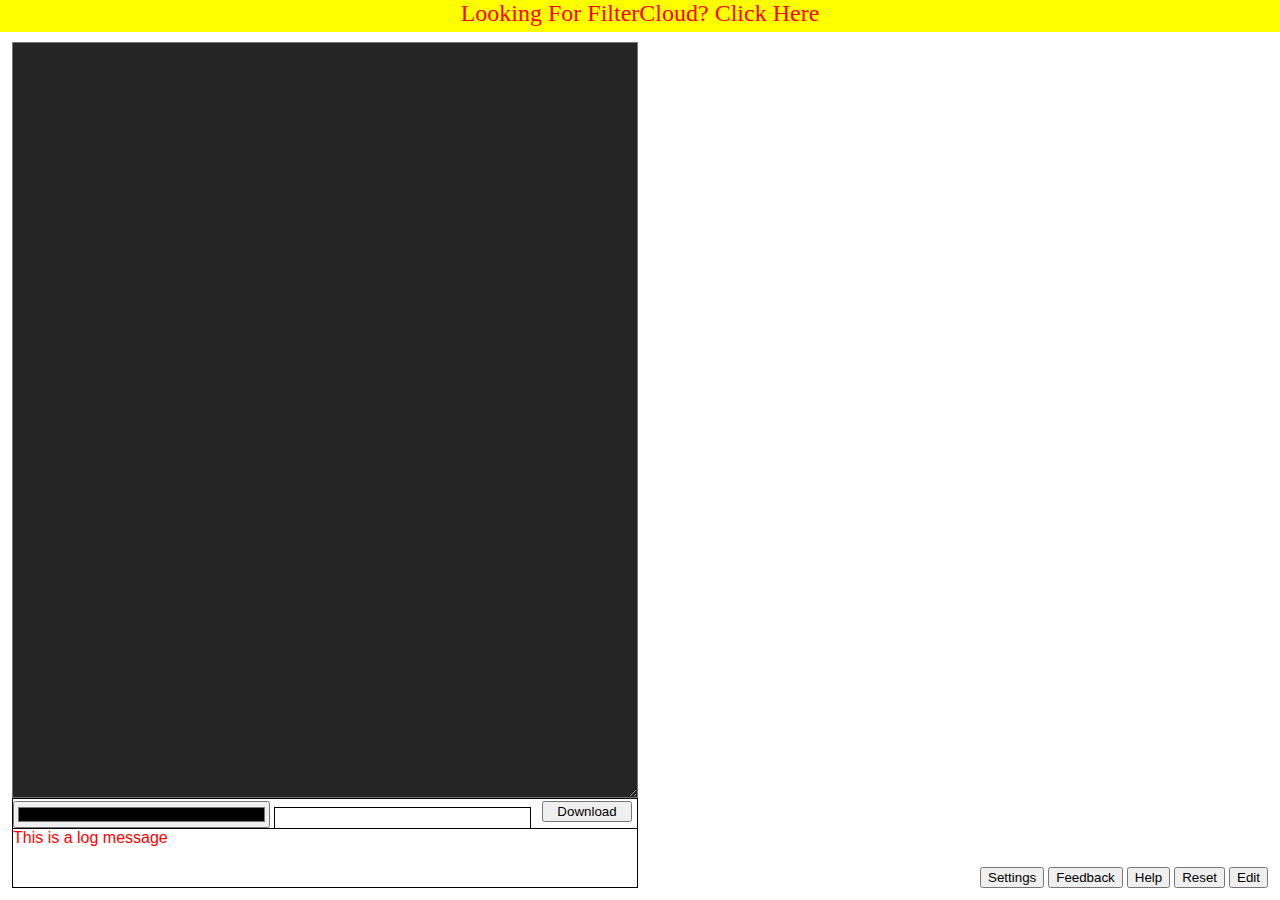
==== poedit.html @ 2a2aec39 "Add MapTier filter, fix clearing of beams and icons" ====
<html>
<head>
<title>PoE Item Filter Debugger</title>
<meta property='og:image' content='https://bschug.github.io/poedit/poedit.png'/>
<meta charset="UTF-8"/>

<link rel="stylesheet" href="css/poedit.css"/>
<link rel="stylesheet" href="css/codemirror.css"/>
<link rel="stylesheet" href="css/theme/bschug.css"/>
<link rel="stylesheet" href="css/theme/elegant.css"/>
<link rel="stylesheet" href="css/theme/neat.css"/>
<link rel="stylesheet" href="css/theme/rubyblue.css"/>
<link rel="stylesheet" href="css/theme/solarized.css"/>
<link rel="stylesheet" href="lib/hint/show-hint.css"/>

<script type="text/javascript" src="lib/codemirror.js"></script>
<script type="text/javascript" src="mode/poe.js"></script>
<script type="text/javascript" src="lib/hint/show-hint.js"></script>
<script type="text/javascript" src="lib/hint/poe-hint.js"></script>
<script type="text/javascript" src="lib/comment/comment.js"></script>
<script type="text/javascript" src="lib/comment/continuecomment.js"></script>
<script type="text/javascript" src="https://code.jquery.com/jquery-2.1.3.min.js"></script>

<script type="text/javascript" src="js/addItemDialog.js"></script>
<script type="text/javascript" src="js/colorpicker.js"></script>
<script type="text/javascript" src="js/initialContent.js"></script>
<script type="text/javascript" src="js/item.js"></script>
<script type="text/javascript" src="js/itemDetails.js"></script>
<script type="text/javascript" src="js/itemsEditor.js"></script>
<script type="text/javascript" src="js/parser.js"></script>
<script type="text/javascript" src="js/pastebin.js"></script>
<script type="text/javascript" src="js/rule.js"></script>
<script type="text/javascript" src="js/settingsDialog.js"></script>
<script type="text/javascript" src="js/urlArgs.js"></script>
<script type="text/javascript" src="js/utils.js"></script>

<script type="text/javascript" src="js/main.js"></script>

<script>
  (function(i,s,o,g,r,a,m){i['GoogleAnalyticsObject']=r;i[r]=i[r]||function(){
  (i[r].q=i[r].q||[]).push(arguments)},i[r].l=1*new Date();a=s.createElement(o),
  m=s.getElementsByTagName(o)[0];a.async=1;a.src=g;m.parentNode.insertBefore(a,m)
  })(window,document,'script','//www.google-analytics.com/analytics.js','ga');

  ga('create', 'UA-67186151-2', 'auto');
  ga('send', 'pageview');

</script>

</head>
<body>
<p id="header"><a href="https://filter.poe.gg/index.html">Looking For FilterCloud? Click Here</a></p>
<div id="main">
 <div id="code-area">
  <div id="code-window-container">
   <!--div id="code-window" contenteditable="true"></div-->
   <textarea id="code-window"></textarea>
  </div>
  <div id="code-toolbar">
    <div id="colorpicker">
	  <form id="RGB-picker">
	    <input type="color" name="colorchooser" id="color-picker" onchange="getRGB();">
        <div id="RGB-color" contenteditable="true"></div>
      </form>
    </div>
    <button id="download-button">Download</button>
  </div>
  <div id="log-window">This is a log message</div>
 </div>
 <div id="items-area"></div>
 <div id="items-editor" contenteditable="true"></div>
 <div id="buttons">
     <button id="settings-button">Settings</button>
     <button id="feedback-button">Feedback</button>
     <button id="help-button">Help</button>
     <button id="reset-button">Reset</button>
     <button id="items-edit-button">Edit</button>
 </div>

<div id="item-details">
    <p data="item-level"><span class="label">Item Level: </span><span class="value">?</span></p>
    <p data="drop-level"><span class="label">Drop Level: </span><span class="value">?</span></p>
    <p data="quality"><span class="label">Quality: </span><span class="value">?</span></p>
    <p data="rarity"><span class="label">Rarity: </span><span class="value">?</span></p>
    <p data="class"><span class="label">Class: </span><span class="value">?</span></p>
    <p data="base-type"><span class="label">Base Type: </span><span class="value">?</span></p>
    <p data="sockets"><span class="label">Sockets: </span><span class="value">?</span></p>
    <p data="identified"><span class="value">(Identified)</span></p>
    <p data="corrupted"><span class="value">(Corrupted)</span></p>
    <p data="influence"><span class="label">(<span class="value"></span>)</span></p>
    <p data="shaped-map"><span class="value">(Shaped Map)</span></p>
    <p data="map-tier"><span class="label">Map Tier: </span><span class="value">?</span></p>
    <p data="explicit-mods"><span class="label">Explicit Mods: </span><ul class="value"></ul></p>
</div>

<div id="additem-dialog">
    <p data="base-type"><span class="label">Base Type: </span><input type="text"></p>
    <p data="class"><span class="label">Class: </span><input type="text"></p>
    <p data="item-level"><span class="label">Item Level: </span><input type="text"></p>
    <p data="drop-level"><span class="label">Drop Level: </span><input type="text"></p>
    <p data="rarity"><span class="label">Rarity: </span>
        <select>
            <option selected>Normal</option>
            <option>Magic</option>
            <option>Rare</option>
            <option>Unique</option>
        </select>
    </p>
    <p data="inventory-size"><span class="label">Size: </span><input type="text"></p>
    <p data="sockets"><span class="label">Sockets: </span><input type="text"></p>
    <p data="quality"><span class="label">Quality: </span><input type="text"></p>
    <p data="corrupted"><span class="label">Corrupted: </span><span class="checkbox-align"><input type="checkbox"></span></p>
    <p data="identified"><span class="label">Identified: </span><span class="checkbox-align"><input type="checkbox">test</span></p>
    <p data="influence"><span class="label">Influence: </span>
        <select>
            <option selected>None</option>
            <option>Shaper</option>
            <option>Elder</option>
        </select>
    </p>
    <p data="shaped-map"><span class="label">Shaped Map: </span><span class="checkbox-align"><input type="checkbox"></span></p>
    <p data="map-tier"><span class="label">Map Tier: </span><input type="text"></p>
    <p data="explicit-mods"><span class="label">Explicit Mods: </span><input type="text"></p>

    <p data="name"><span class="label">Name: </span><input type="text"></p>
    <p><button id="additem-cancel-button">Cancel</button> <button id="additem-ok-button">OK</button></p>
</div>

<div id="settings-dialog">
    <!--h1>Settings</h1-->
    <h2>Editor Settings</h2>
    <p><span>Color Scheme</span><select id="editor-settings-colorscheme"></select></p>
    <p><span>Auto-indent while typing</span><input id="editor-settings-autoindent" type="checkbox"></input></p>
    <p><span>Line Numbers</span><input id="editor-settings-linenumbers" type="checkbox"></input></p>

    <h2>Item Settings</h2>
    <p><span>Item Set</span><select id="item-settings-itemset"></select></p>

    <p><button id="settings-dialog-close">Close</button></p>
</div>

<div id="help-window">
    <h1>Using Item Filters</h1>
    <p>Simply save your script to a file with the extension <b>".filter"</b> in
        <b>Documents\My Games\Path of Exile</b>.<br>
        Then you open the options menu in the game, switch to the UI tab and scroll all
        the way down to the Item Filter setting where you can select your filter in the
        dropdown list.
        You also need to enable the Always Highlight option, otherwise the game will always hide
        all items by default.
        Pressing Alt will show all items that were hidden by the item filter.
    </p>
    <h1>Helpful Links</h1>
    <p><a href="http://www.pathofexile.com/forum/view-thread/1260664">Detailed Tutorial by davros70</a></p>
    <p><a href="http://www.pathofexile.com/forum/view-thread/1235695">Script Reference</a></p>
    <p><a href="http://pastebin.com/S5h8bNjv">Item Classes and Base Types</a></p>
    <p><a href="http://www.reddit.com/r/pathofexile/comments/31b1ue/default_color_values_for_your_item_filters/cpzziji">In-Game Color Values</a></p>
    <p><a href="https://www.youtube.com/watch?v=cHUJUygz-l8">Video of the Alert Sounds</a></p>
    <br>
    <h1>Tips</h1>
    <list>
        <li>Press Ctrl+Shift+C to comment / uncomment the selected lines.</li>
        <li>Press Ctrl+Space on an empty line to show a list of available commands.</li>
        <li>Hold down Alt to show hidden items.</li>
        <li>Move the mouse over an item to show the rule that shows or hides it.</li>
        <li>Color values can have a fourth number for opacity, ranging from 0 = fully transparent to 255 = fully opaque.</li>
    </list>
    <br>
    <h1>Changing the Item Set</h1>
    <list>
        <li>Press the <img src="img/plus.png" class="inline"></img> icon in the item list to add new items.</li>
        <li>Right-click an item to delete it.</li>
        <li>Press the Reset button to load the default item set.</li>
        <li>Press the Edit button to modify the item list directly as JSON (this way you can copy/paste it).</li>
        <li>If you want to add a lot of items, the keyboard shortcuts come in handy: Ctrl+I opens the Add Item dialog, Tab/Shift+Tab selects the next/previous input field, and Enter closes the dialog and adds the item.</li>
    </list>
    <br>
    <h1>Pastebin Integration</h1>
    <p>You can share your script with others using <a href="http://pastebin.com">Pastebin</a>.
        To do this, upload it to pastebin and look at the url of that paste.
        It will look like <a href="http://pastebin.com/uHyVQ7Ti" class="url">http://pastebin.com/<span class="highlight">uHyVQ7Ti</span></a>.<br>
        Copy the pastebin id found at the end of that url and append it to the poedit url like this:
        <a href="http://bschug.github.io/poedit/poedit.html#uHyVQ7Ti" class="url">http://bschug.github.io/poedit/poedit.html#<span class="highlight">uHyVQ7Ti</span></a>.<br>
        This link will automatically display the content of your pastebin in the script window.
    </p>
    <p>You can also share custom items sets like this. If your item definition is stored at
       <a href="http://pastebin.com/19mWjnKb" class="url">http://pastebin.com/<span class="highlight2">19mWjnKb</span></a>,
       then <a href="http://bschug.github.io/poedit/poedit.html#items=19mWjnKb" class="url">http://bschug.github.io/poedit/poedit.html#<span class="highlight2">items=19mWjnKb</span></a>
       will create a version of the preview tool that uses your item set.
    </p>
    <p>You can combine script and item pastebins by separating them with a comma:
       <a href="http://bschug.github.io/poedit/poedit.html#xu2fiBCm,items=19mWjnKb" class="url">http://bschug.github.io/poedit/poedit.html#<span class="highlight">xu2fiBCm</span>,<span class="highlight2">items=19mWjnKb</span></a>
    </p>
    <p>Note that the pastebin integration requires an actual reload of the page to work, so if you're playing around with this feature
       and it seems like the page is not reloading or applying your changes correctly, try pressing F5 or opening it in a new tab.
       This is a problem only when you are editing the url in your browser's address bar while the page is open. Clicking the link
       should always work as expected.
    </p>
    <h1>Contact</h1>
    <p><a href="http://www.pathofexile.com/forum/view-thread/1239574/page/1">Forum Thread</a></p>
    <p><a href="http://www.reddit.com/u/bschug">Reddit</a></p>
    <p><a href="http://github.com/bschug/poedit/issues">GitHub</a></p>
</div>

<script type='text/javascript'>
getRGB();
PoEdit.init();
</script>

</body>
</html>
---- css/poedit.css ----
/* font definitions */

@font-face {
	font-family: Fontin;
	src: url(../fontin-smallcaps-webfont.woff);
}

/* positioning */

#header {
	position: absolute;
	margin: 0px;
	padding: 0px;
	text-align: center;

	left: 0px;
	right: 0px;
	top: 0px;
	height: 32px;
	
	background-color: yellow;
}

#header > a {
	color: red;
	font-family: Fontin;
	font-size: 24px;
	text-decoration: None;
	text-align: center;
}

#main {
	position: absolute;
	margin: 10px;

	left: 0px;
	right: 0px;
	top: 30px;
	bottom: 0px;
}

#code-area {
	position: absolute;
	margin: 2px;

	left: 0px;
	right: 50%;
	top: 0px;
	bottom: 0px;
}

#code-window-container {
	position: absolute;

	left: 0px;
	right: 0px;
	top: 0px;
	bottom: 0px;
	padding-bottom: 90px;
}

#code-window {
	position: relative;
	width: 100%;
	height: 100%;
}

#log-window {
	position: absolute;
	height: 60px;

	left: 0px;
	right: 0px;
	bottom: 0px;
}

#items-area {
	position: absolute;
	margin: 2px;

	left: 50%;
	right: 0px;
	top: 0px;
	bottom: 0px;
}

#items-editor {
	position: absolute;
	margin: 2px;

	left: 50%;
	right: 0px;
	top: 0px;
	bottom: 0px;

	display: none; /* initially hidden */
}

#items-editor > p {
	margin: 1px 5px;
}

#help-window {
	position: absolute;
	margin: 2px;
	z-index: 0;
	overflow-y: scroll;

	left: 50%;
	right: 0px;
	top: 0px;
	bottom: 0px;

	display: none; /* initially hidden */
}

#buttons {
	position: absolute;
	margin: 2px;
	bottom: 0px;
	right: 0px;
	z-index: 100;
}

#buttons > button {
	display: inline-block;
	margin: 0px;
}

#code-toolbar {
	position: absolute;
	height: 30px;
	left: 0px;
	right: 0px;
	bottom: 60px;
}

#colorpicker {
	position: absolute;
	height: 30px;
	left: 0px;
	right: 100px;
}

#download-button {
	position: absolute;
	width: 90px;
	right: 5px;
}

#RGB-color {
	height: 22px;
	margin: 2px 0px 1px 0px;
}
/* code editor style */

#code-window {
	padding: 3px;
	background-color: #252525;
	color: #ddddaa;
	font-weight: bold;
	font-family: monospace;
	overflow-y: scroll;
}

#log-window {
	background-color: white;
	border: 1px solid black;
	overflow-y: scroll;

	font-family: sans-serif;
	color: red;
}

#code-window > .code-error {
	color: red;
}

#code-window > .code-comment {
	color: rgb(0, 200, 0);
	font-style: italic;
}

.highlighted {
	background-color: rgba(255, 255, 255, 0.25);
}

#code-toolbar {
	padding: 2px 0px 0px 2px;
	background-color: white;
	border: 1px solid black;
	border-bottom: none;
}

#RGB-picker > input {
	width: 49%;
}

#RGB-color {
	display: inline-block;
	width: 49%;
	border: 1px solid black;
	font-family: sans-serif;
}

/* intellisense */

#intellisense {
	position: absolute;
	display: none;

	border: 1px solid grey;
	background-color: rgba(0, 0, 0, 0.75);
}

#intellisense > p {
	font-family: monospace;
	font-weight: bold;
	color: white;
	margin: 0px;
	padding: 0px 5px;
}

#intellisense > p.selected {
	background-color: rgba(220, 180, 80, 0.75);
}

/* items area style */

#items-area {
	background-image: url("../img/background.jpg");
	background-size: cover;
	background-position: center;
}

.item-container {
	display: inline-block;
	margin: 2px;
}

.hidden-item-container {
	display: inline-block;
	margin: 2px;
}

.hidden-item-container:hover {
	border: 1px dashed grey;
}

.item {
    position: relative;
	margin: 0px;
	padding: 1px 6px;
	background-color: rgba(0, 0, 0, 0.75);
}

.item > span {
	display: inline-block;
	margin: 0px;
	margin-top: -2px;
	padding: 0px;
	text-align: center;
	vertical-align: middle;

	color: white;
	font-family: Fontin;
	font-size: 17.5px;

	cursor: default;
}

.item > .influence-none {
    display: none;
}
.item > .influence-shaper {
    color: red;
    margin-right: 3px;
}
.item > .influence-elder {
    color: red;
    margin-right: 3px
}

.item > .sockets {
	position: relative;
	display: inline-block;
	width: 10px;
	height: 16px;
	margin-left: 2px;
	margin-top: -5px;
	vertical-align: middle;
}

.item > .sockets > .socket {
	position: absolute;
	z-index: 5;
	width: 4px;
	height: 4px;
	/* position and color is set by script */
}

.item > .sockets > .link-vertical {
	position: absolute;
	z-index: 10;
	width: 2px;
	height: 4px;
	background-color: white;
	/* position is set by script */
}

.item > .sockets > .link-horizontal {
	position: absolute;
	z-index: 10;
	width: 4px;
	height: 2px;
	background-color: white;
	/* position is set by script */
}

.item > .beam {
    position: absolute;
    width: 40px;
    height: 60px;
    left: 50%;
    margin-left: -20px;
    bottom: -10px;
}

/* item details */

#item-details {
	display: none; /* this is set to block by script */
	position: absolute;
	margin: 0px;
	z-index: 20;
	/* position is also set by script */

	border: 1px solid white;
	background-color: rgba(0, 0, 0, 0.75);

	font-family: Fontin;
	font-size: 15px;
}

#item-details > p {
	margin: 0px 5px;
}

#item-details > p > .label {
	color: #aaaaaa;
}

#item-details > p > .value {
	color: white;
}

/* add item dialog */

#additem-dialog {
	display: none; /* this is set to block by script */
	position: absolute;
	padding: 5px;
	margin: 0px;
	z-index: 30;
	/* position is also set by script */

	border: 1px solid white;
	background-color: rgba(0, 0, 0, 0.75);
	box-shadow: 0px 0px 15px #888;

	font-family: Fontin;
	font-size: 15px;
}

#additem-dialog > p {
	margin: 1px 0px 2px 0px;
	text-align: right;
}

#additem-dialog > p > .label {
	color: #aaaaaa;
}

#additem-dialog > p > .value {
	color: white;
}

#additem-dialog > p > input[type=text] {
	width: 170px;
}
#additem-dialog > p > .checkbox-align {
	width: 170px;
	margin: 0px;
	padding: 0px;
	text-align: left;
	display: inline-block;
}
#additem-dialog > p > select {
	width: 170px;
}

@keyframes additem-button-anim {
	from { opacity: 1.0 }
	to { opacity: 0.7 }
}

#additem-button {
	animation-name: additem-button-anim;
	animation-duration: 1s;
	animation-direction: alternate;
	animation-iteration-count: infinite;
	animation-timing-function: ease-in-out;
}

/* items editor */

#items-editor {
	padding: 3px;
	background-color: white;
	color: black;
	font-family: monospace;
	overflow-y: scroll;
}

/* help window */

#help-window {
	padding: 3px 10px;
	background-color: #252525;
	color: #ddddaa;
	font-family: sans-serif;
	font-size: 16px;
}

#help-window > h1 {
	font-family: Fontin;
}

#help-window > p {
	padding: 2px 10px;
}

#help-window li {
	padding: 5px;
}

#help-window a:link { color: rgb(250, 150, 50); }
#help-window a:visited { color: rgb(250, 150, 50); }

#help-window .url { font-style: italic; }
#help-window .url .highlight { font-weight: bold; color: red; }
#help-window .url .highlight2 { font-weight: bold; color: green; }

#help-window img.inline { display:inline-block; }

/* settings dialog */

#settings-dialog {
	display:none;

	position:absolute;
	left:50%;
	top:50%;
	width:300px;
	height:230px;
	margin-left:-150px;
	margin-top:-200px;
	z-index: 1000;

	border:2px solid black;
	box-shadow: 0px 0px 15px #888;
	background-color: white;
	color: black;
	font-family: Tahoma,Verdana,Arial,sans-serif;
}

#settings-dialog > h1 {
	padding:0px 0px 2px 5px;
	margin:0px;
	font-size: 16pt;
	background-color: grey;
}

#settings-dialog > h2 {
	padding:10px 0px 2px 5px;
	margin:0px;
	font-size: 14pt;
}

#settings-dialog > p {
	padding:0px 0px 2px 5px;
	margin:5px;
}

#settings-dialog select {
	width:50%;
	float:right;
}

#settings-dialog input {
	float:right;
}

#settings-dialog button {
	float:right;
	margin:10px 2px 2px 2px;
}

/* debug button */

#manual-update-button {
	position: absolute;
	left: 50%;
	margin-left: -40px;
	z-index: 100;
	display: none;
}

/* generic stuff */

* { box-sizing: border-box; }
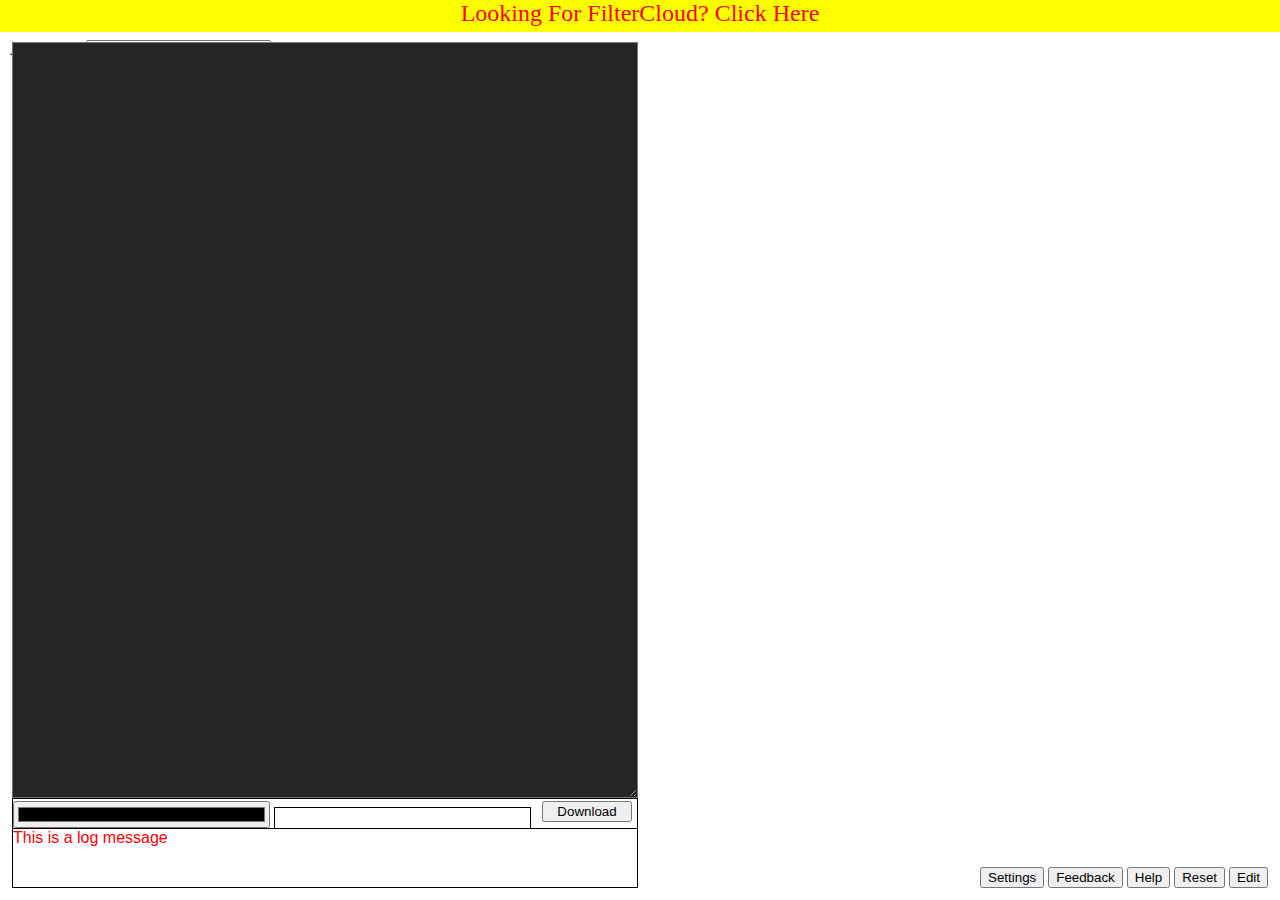
==== commit 5636024a: "Add new Continue-mode highlighting to Tips section" ====
--- a/poedit.html
+++ b/poedit.html
@@ -69,6 +69,7 @@
  </div>
  <div id="items-area"></div>
  <div id="items-editor" contenteditable="true"></div>
+ <div id="area-level-form">Area Level:<input id="area-level-input" type="number" value="1"></div>
  <div id="buttons">
      <button id="settings-button">Settings</button>
      <button id="feedback-button">Feedback</button>
@@ -84,17 +85,23 @@
     <p data="rarity"><span class="label">Rarity: </span><span class="value">?</span></p>
     <p data="class"><span class="label">Class: </span><span class="value">?</span></p>
     <p data="base-type"><span class="label">Base Type: </span><span class="value">?</span></p>
+    <p data="prophecy-name"><span class="label">Prophecy: </span><span class="value">?</span></p>
     <p data="sockets"><span class="label">Sockets: </span><span class="value">?</span></p>
     <p data="identified"><span class="value">(Identified)</span></p>
     <p data="corrupted"><span class="value">(Corrupted)</span></p>
     <p data="influence"><span class="label">(<span class="value"></span>)</span></p>
+    <p data="fractured-item"><span class="value">(Fractured)</span></p>
+    <p data="synthesised-item"><span class="value">(Synthesised)</span></p>
     <p data="shaped-map"><span class="value">(Shaped Map)</span></p>
     <p data="map-tier"><span class="label">Map Tier: </span><span class="value">?</span></p>
+    <p data="gem-level"><span class="label">Gem Level: </span><span class="value">?</span></p>
+    <p data="stack-size"><span class="label">Stack Size: </span><span class="value">?</span></p>
     <p data="explicit-mods"><span class="label">Explicit Mods: </span><ul class="value"></ul></p>
 </div>
 
 <div id="additem-dialog">
     <p data="base-type"><span class="label">Base Type: </span><input type="text"></p>
+    <p data="prophecy"><span class="label">Prophecy: </span><input type="text"></p>
     <p data="class"><span class="label">Class: </span><input type="text"></p>
     <p data="item-level"><span class="label">Item Level: </span><input type="text"></p>
     <p data="drop-level"><span class="label">Drop Level: </span><input type="text"></p>
@@ -111,19 +118,22 @@
     <p data="quality"><span class="label">Quality: </span><input type="text"></p>
     <p data="corrupted"><span class="label">Corrupted: </span><span class="checkbox-align"><input type="checkbox"></span></p>
     <p data="identified"><span class="label">Identified: </span><span class="checkbox-align"><input type="checkbox">test</span></p>
-    <p data="influence"><span class="label">Influence: </span>
-        <select>
-            <option selected>None</option>
-            <option>Shaper</option>
-            <option>Elder</option>
-        </select>
-    </p>
+    <p data="influence"><span class="label">Influence: </span><input type="text"></p>
+    <p data="fracturedItem"><span class="label">Fractured: </span><span class="checkbox-align"><input type="checkbox"></span></p>
+    <p data="synthesisedItem"><span class="label">Synthesised: </span><span class="checkbox-align"><input type="checkbox"></span></p>
     <p data="shaped-map"><span class="label">Shaped Map: </span><span class="checkbox-align"><input type="checkbox"></span></p>
+    <p data="blighted-map"><span class="label">Blighted Map: </span><span class="checkbox-align"><input type="checkbox"></span></p>
     <p data="map-tier"><span class="label">Map Tier: </span><input type="text"></p>
+    <p data="gem-level"><span class="label">Gem Level: </span><input type="text"></p>
+    <p data="stack-size"><span class="label">Stack Size: </span><input type="text"></p>
     <p data="explicit-mods"><span class="label">Explicit Mods: </span><input type="text"></p>
 
     <p data="name"><span class="label">Name: </span><input type="text"></p>
-    <p><button id="additem-cancel-button">Cancel</button> <button id="additem-ok-button">OK</button></p>
+    <p>
+        <span class="label">Show Obsolete <input type="checkbox" id="show-hidden-stats-checkbox" checked="false"></span>
+        <button id="additem-cancel-button">Cancel</button>
+        <button id="additem-ok-button">OK</button>
+    </p>
 </div>
 
 <div id="settings-dialog">
@@ -163,6 +173,7 @@
         <li>Press Ctrl+Space on an empty line to show a list of available commands.</li>
         <li>Hold down Alt to show hidden items.</li>
         <li>Move the mouse over an item to show the rule that shows or hides it.</li>
+        <li>Hold down Alt while hovering over an item to show all rules that affect this item (when using Continue).</li>
         <li>Color values can have a fourth number for opacity, ranging from 0 = fully transparent to 255 = fully opaque.</li>
     </list>
     <br>
--- a/css/poedit.css
+++ b/css/poedit.css
@@ -269,16 +269,9 @@
 	cursor: default;
 }
 
-.item > .influence-none {
-    display: none;
-}
-.item > .influence-shaper {
-    color: red;
+.item > .influence {
     margin-right: 3px;
-}
-.item > .influence-elder {
-    color: red;
-    margin-right: 3px
+    height: 16px;
 }
 
 .item > .sockets {
@@ -319,11 +312,16 @@
 
 .item > .beam {
     position: absolute;
-    width: 40px;
-    height: 60px;
     left: 50%;
     margin-left: -20px;
     bottom: -10px;
+}
+
+.item > .mapIcon {
+    position: absolute;
+    left: 50%;
+    margin-left: 30px;
+    bottom: 0px;
 }
 
 /* item details */
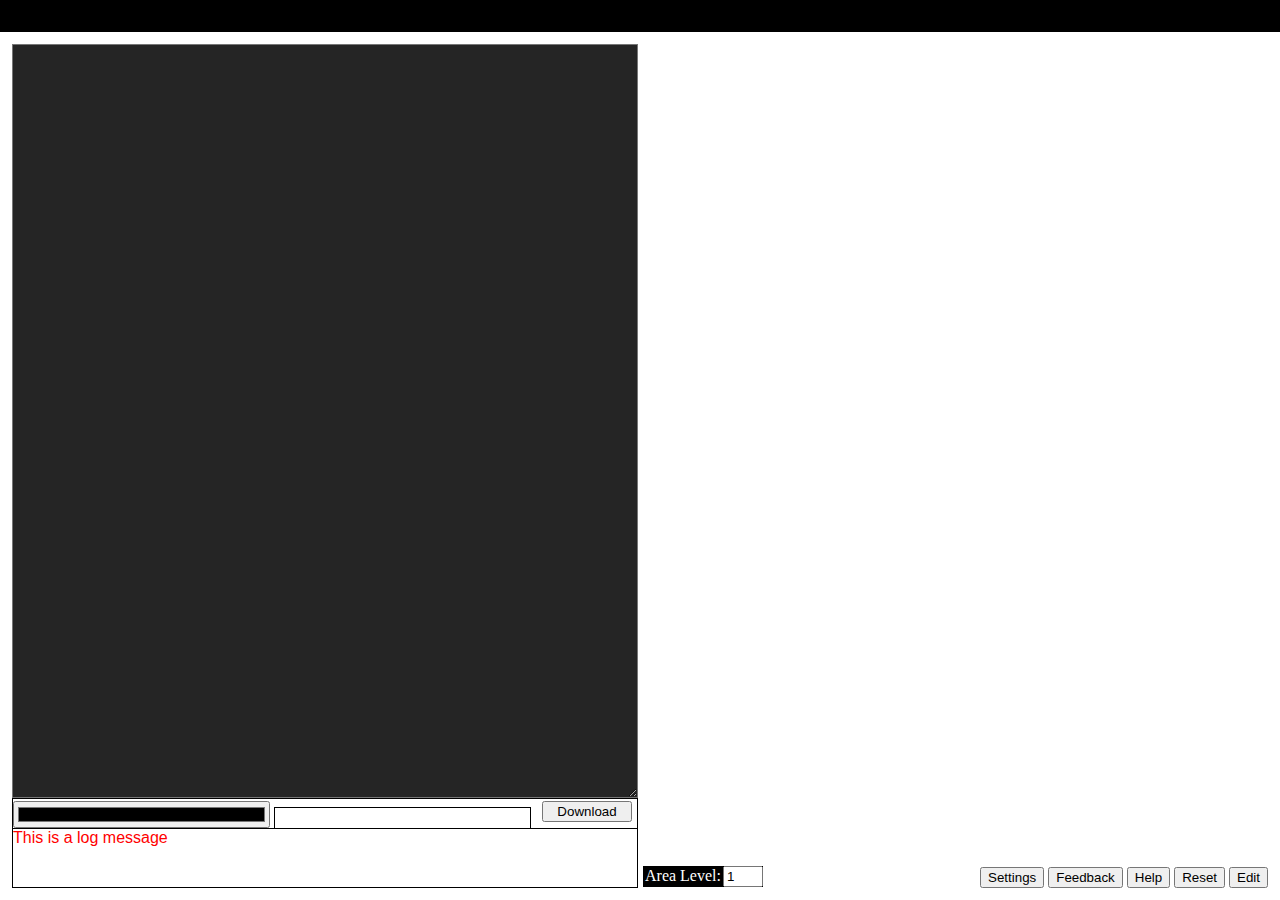
==== commit 92487c0a: "Add tips in header" ====
--- a/poedit.html
+++ b/poedit.html
@@ -33,6 +33,7 @@
 <script type="text/javascript" src="js/settingsDialog.js"></script>
 <script type="text/javascript" src="js/urlArgs.js"></script>
 <script type="text/javascript" src="js/utils.js"></script>
+<script type="text/javascript" src="js/tips.js"></script>
 
 <script type="text/javascript" src="js/main.js"></script>
 
@@ -49,11 +50,10 @@
 
 </head>
 <body>
-<p id="header"><a href="https://filter.poe.gg/index.html">Looking For FilterCloud? Click Here</a></p>
+<p id="header"></p>
 <div id="main">
  <div id="code-area">
   <div id="code-window-container">
-   <!--div id="code-window" contenteditable="true"></div-->
    <textarea id="code-window"></textarea>
   </div>
   <div id="code-toolbar">
@@ -168,13 +168,7 @@
     <p><a href="https://www.youtube.com/watch?v=cHUJUygz-l8">Video of the Alert Sounds</a></p>
     <br>
     <h1>Tips</h1>
-    <list>
-        <li>Press Ctrl+Shift+C to comment / uncomment the selected lines.</li>
-        <li>Press Ctrl+Space on an empty line to show a list of available commands.</li>
-        <li>Hold down Alt to show hidden items.</li>
-        <li>Move the mouse over an item to show the rule that shows or hides it.</li>
-        <li>Hold down Alt while hovering over an item to show all rules that affect this item (when using Continue).</li>
-        <li>Color values can have a fourth number for opacity, ranging from 0 = fully transparent to 255 = fully opaque.</li>
+    <list id="tips-list">
     </list>
     <br>
     <h1>Changing the Item Set</h1>
--- a/css/poedit.css
+++ b/css/poedit.css
@@ -12,21 +12,18 @@
 	margin: 0px;
 	padding: 0px;
 	text-align: center;
+	vertical-align: middle;
 
 	left: 0px;
 	right: 0px;
 	top: 0px;
 	height: 32px;
+	line-height: 32px;
 	
-	background-color: yellow;
-}
-
-#header > a {
-	color: red;
-	font-family: Fontin;
-	font-size: 24px;
-	text-decoration: None;
-	text-align: center;
+	background-color: black;
+	color: white;
+	font-family: Fontin;
+	font-size: 16px;
 }
 
 #main {
@@ -35,7 +32,7 @@
 
 	left: 0px;
 	right: 0px;
-	top: 30px;
+	top: 32px;
 	bottom: 0px;
 }
 
@@ -112,6 +109,25 @@
 	bottom: 0px;
 
 	display: none; /* initially hidden */
+}
+
+#area-level-form {
+	position: absolute;
+	margin: 2px;
+	bottom: 0px;
+	left: 50%;
+
+	padding-left: 2px;
+
+	border: 1px solid white;
+	background-color: black;
+	font-family: Fontin;
+	color: white;
+}
+
+#area-level-form > input {
+	width: 40px;
+	margin-left: 2px;
 }
 
 #buttons {
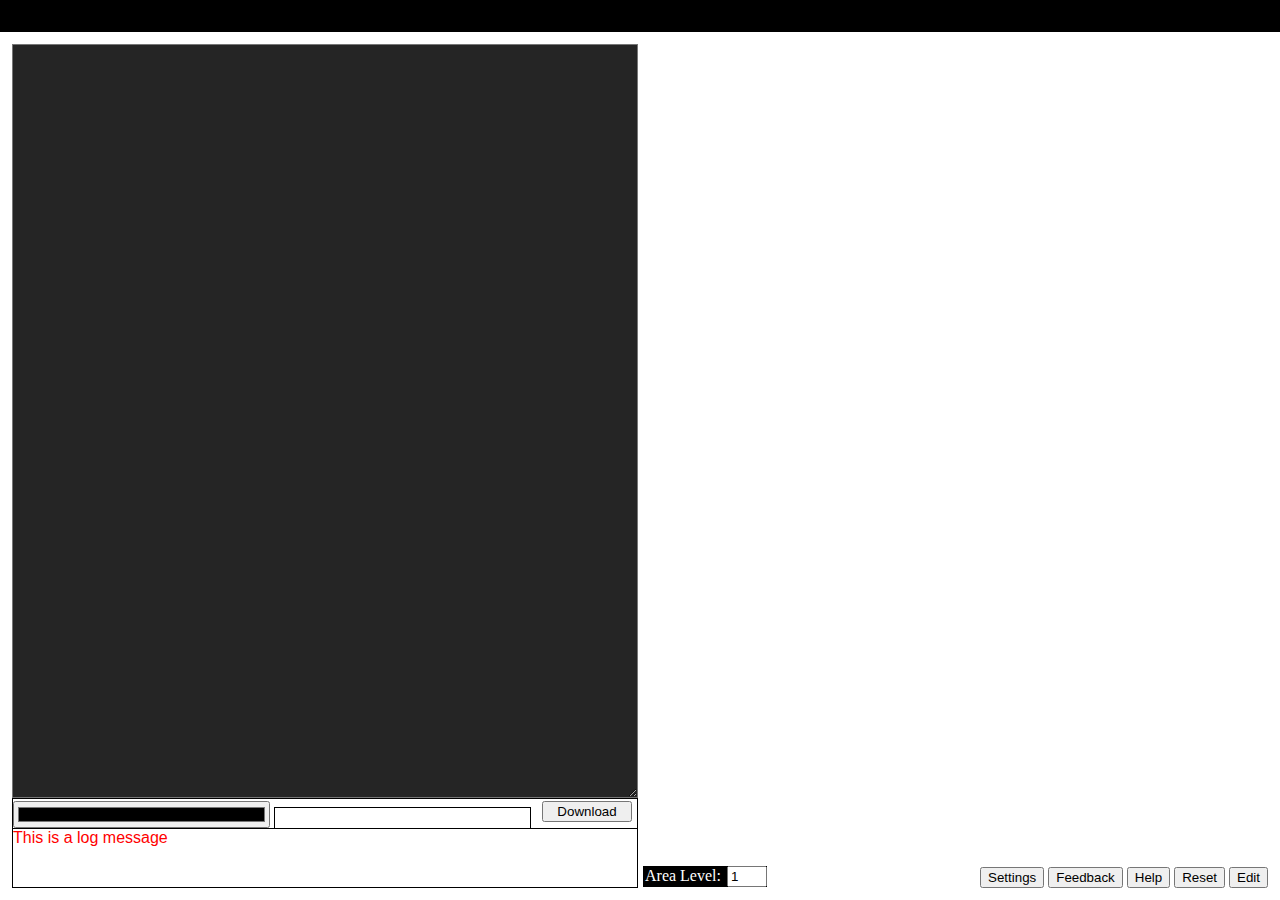
==== commit c859b96c: "Now limits the Area level correctly when using spinners" ====
--- a/poedit.html
+++ b/poedit.html
@@ -69,7 +69,10 @@
  </div>
  <div id="items-area"></div>
  <div id="items-editor" contenteditable="true"></div>
- <div id="area-level-form">Area Level:<input id="area-level-input" type="number" value="1"></div>
+ <div id="area-level-form">Area Level:
+     <!-- keyCode 8: Backspace; keyCode 46: Delete-->
+    <input id="area-level-input" type="number" value="1" min="1" max="100" onkeydown="return (event.keyCode === 8 || event.keyCode === 46) ? true : !isNaN(Number(event.key))">
+ </div>
  <div id="buttons">
      <button id="settings-button">Settings</button>
      <button id="feedback-button">Feedback</button>
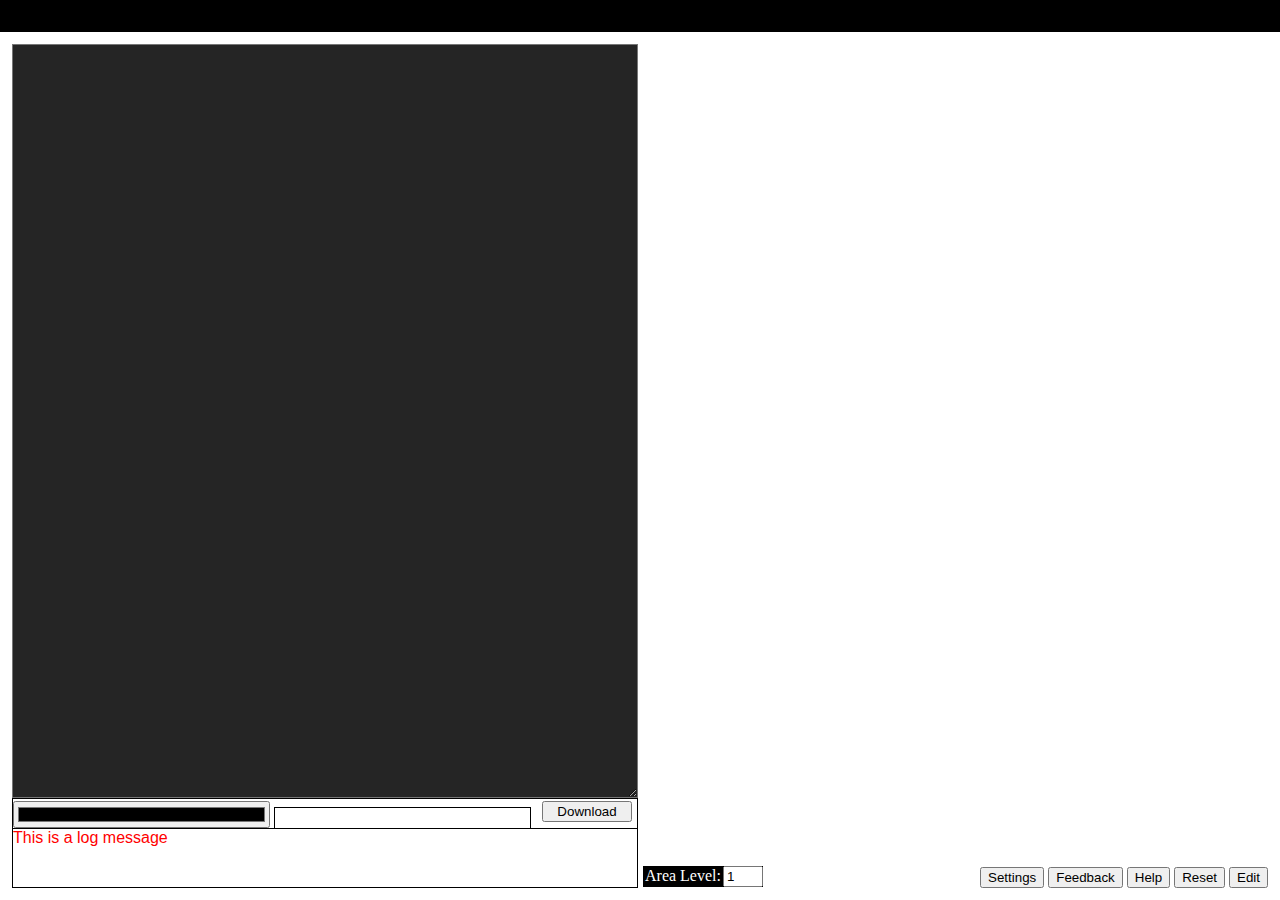
==== commit bb94ea9e: "Add support for Replica filter" ====
--- a/poedit.html
+++ b/poedit.html
@@ -69,10 +69,7 @@
  </div>
  <div id="items-area"></div>
  <div id="items-editor" contenteditable="true"></div>
- <div id="area-level-form">Area Level:
-     <!-- keyCode 8: Backspace; keyCode 46: Delete-->
-    <input id="area-level-input" type="number" value="1" min="1" max="100" onkeydown="return (event.keyCode === 8 || event.keyCode === 46) ? true : !isNaN(Number(event.key))">
- </div>
+ <div id="area-level-form">Area Level:<input id="area-level-input" type="number" value="1"></div>
  <div id="buttons">
      <button id="settings-button">Settings</button>
      <button id="feedback-button">Feedback</button>
@@ -95,6 +92,7 @@
     <p data="influence"><span class="label">(<span class="value"></span>)</span></p>
     <p data="fractured-item"><span class="value">(Fractured)</span></p>
     <p data="synthesised-item"><span class="value">(Synthesised)</span></p>
+    <p data="replica"><span class="value">(Replica)</span></p>
     <p data="shaped-map"><span class="value">(Shaped Map)</span></p>
     <p data="map-tier"><span class="label">Map Tier: </span><span class="value">?</span></p>
     <p data="gem-level"><span class="label">Gem Level: </span><span class="value">?</span></p>
@@ -124,6 +122,7 @@
     <p data="influence"><span class="label">Influence: </span><input type="text"></p>
     <p data="fracturedItem"><span class="label">Fractured: </span><span class="checkbox-align"><input type="checkbox"></span></p>
     <p data="synthesisedItem"><span class="label">Synthesised: </span><span class="checkbox-align"><input type="checkbox"></span></p>
+    <p data="replica"><span class="label">Replica: </span><span class="checkbox-align"><input type="checkbox"></span></p>
     <p data="shaped-map"><span class="label">Shaped Map: </span><span class="checkbox-align"><input type="checkbox"></span></p>
     <p data="blighted-map"><span class="label">Blighted Map: </span><span class="checkbox-align"><input type="checkbox"></span></p>
     <p data="map-tier"><span class="label">Map Tier: </span><input type="text"></p>
